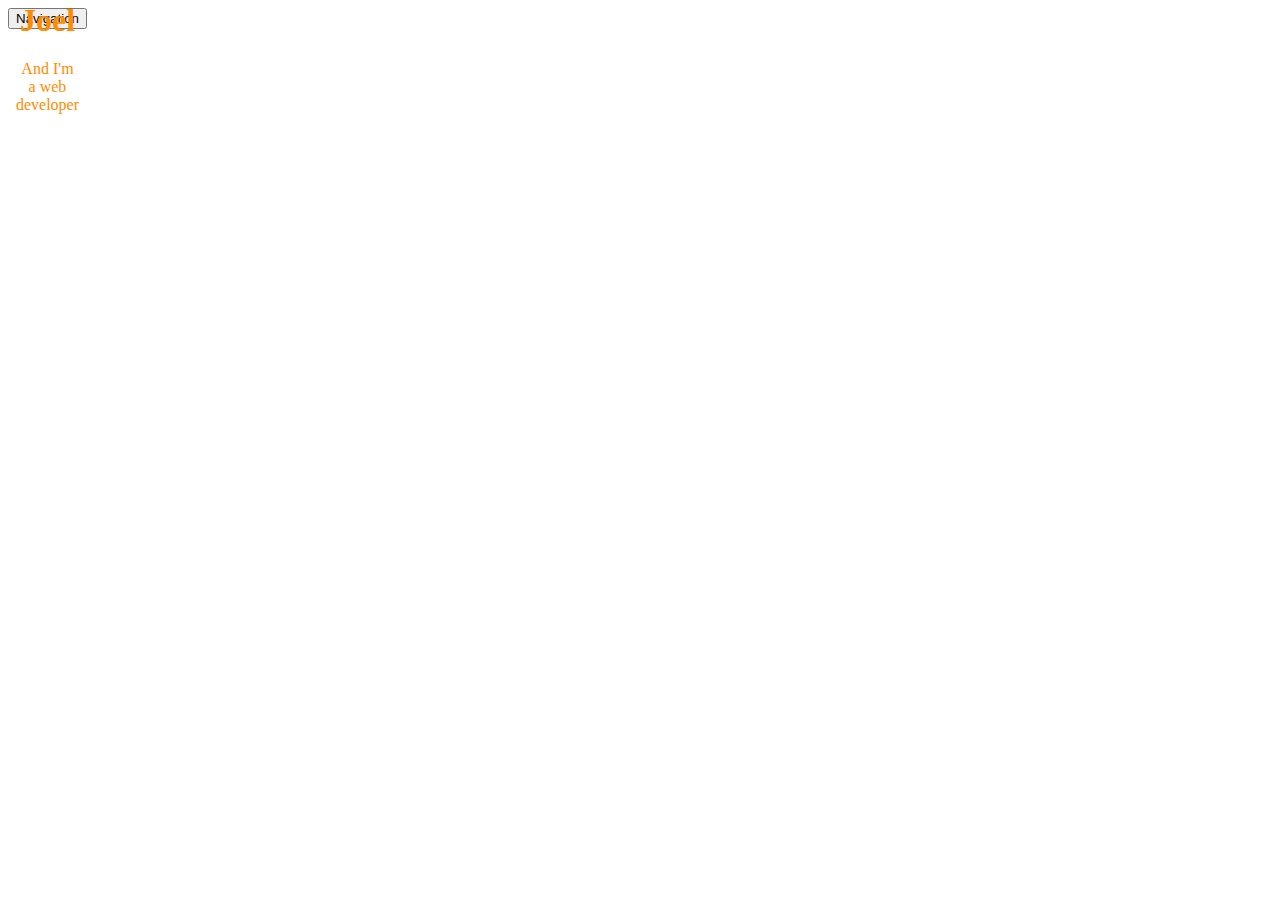
==== index.html @ 1eae739b "dtytr" ====
<!DOCTYPE html>
<html lang="en">
<head>
    <meta charset="UTF-8">
    <meta http-equiv="X-UA-Compatible" content="IE=edge">
    <meta name="viewport" content="width=device-width, initial-scale=1.0">
    <title>Joel's home page</title>
    <link rel="stylesheet" href="style/jojostyles.css">

</head>
<body>
    <div class="hero-image"> 
    <div class="dropdown">
        <button>Navigation</button>
        <div class="dropdown-content">
            <p><a href="mystory.html">My story</a></p>
            <p><a href="#" class="active">Home</a></p>
            <p><a href="personality.html">Personality</a></p>
            <p><a href="page.html">Page</a></p>
            <p><a href="gallery.html">Gallery</a></p>
            
        </div>
    
    
        <div class="hero-text">
            <h1>I am Joel</h1>
            <p>And I'm a web developer</p>
        </div>
    </div>
    </div>
</body>
</html>
---- style/jojostyles.css ----
body{
    height: 100%;
    width: 100%;
}
.dropdown{
    position: relative;
    display: inline-block;
}
.dropdown-content{
    display: none;
    position: absolute;
    border: 2px solid white;
    background-color: rgb(0, 0, 0);
    min-width: 160px;
    box-shadow: 0px 8px 16px 0px rgb(0, 0, 0);
    padding: auto;
    z-index: 1;
}
.dropdown:hover  .dropdown-content{
    display: block;
}
a:hover{
    text-align: center;
    color: aliceblue;
}
.active{
    color: brown;
    background-color: cadetblue;
}
.container{
    border: 2px solid purple;
    background-color: pink;
    width: 70%;
    height: auto;
    float:right;
}
    .photo{
        max-width: 47%;
        padding: 0 10px;
        height: auto;
        border-radius: 5px;
        display: inline-block;
    }
    .hero-image{
        background-image: url(media/16.jpg);
        height: 70%;
        background-position: center;
        background-repeat: no-repeat;
        background-size: cover;
        position: relative;
    }
    .hero-text{
        text-align: center;
        position: absolute;
        top: 50%;
        left: 50%;
        transform: translate(-50%, -50%);
        color: rgb(255, 140, 0);

    }
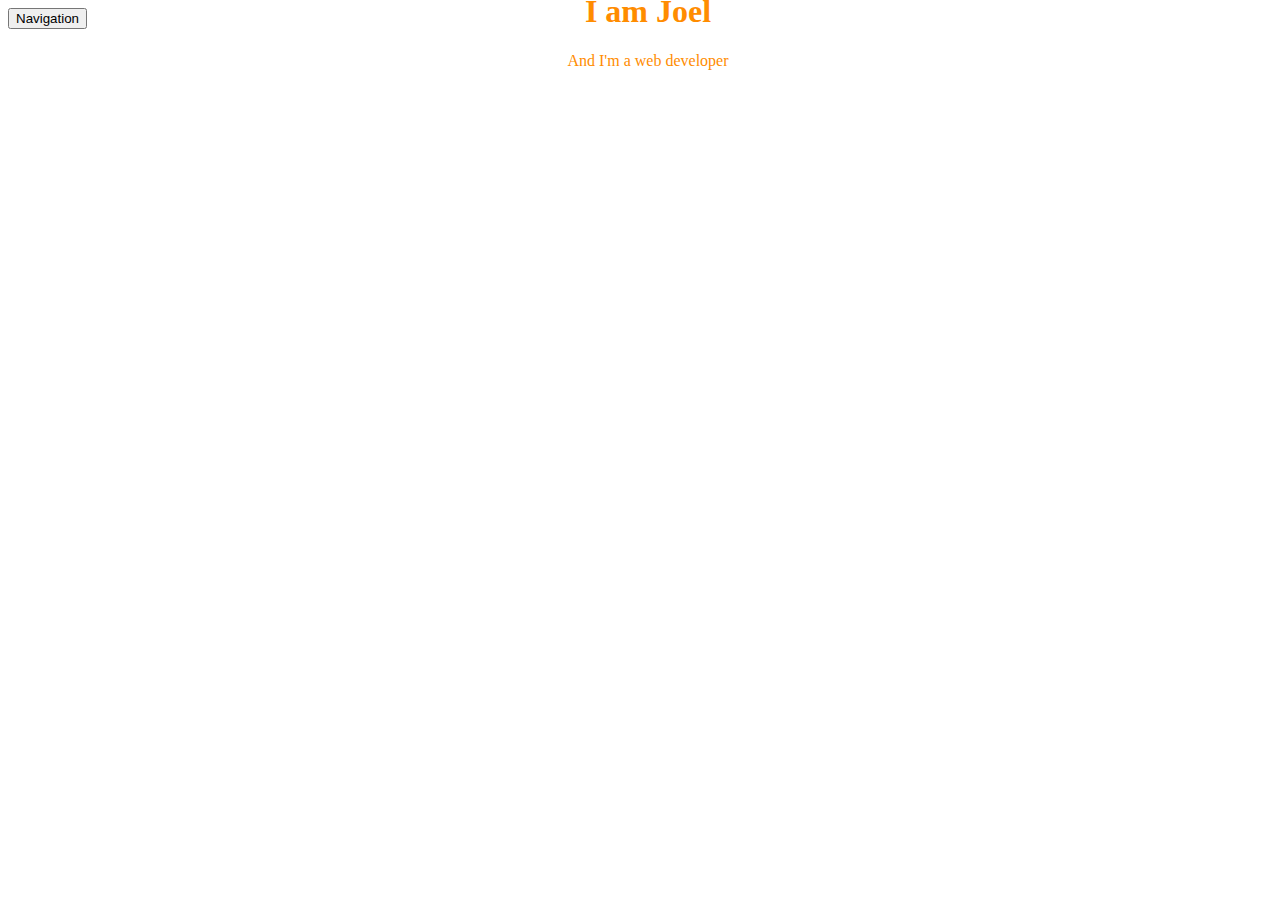
==== commit 4bb55008: "Update index.html" ====
--- a/index.html
+++ b/index.html
@@ -9,7 +9,6 @@
 
 </head>
 <body>
-    <div class="hero-image"> 
     <div class="dropdown">
         <button>Navigation</button>
         <div class="dropdown-content">
@@ -20,13 +19,12 @@
             <p><a href="gallery.html">Gallery</a></p>
             
         </div>
-    
-    
+    </div>
+    <div class="hero-image"> 
         <div class="hero-text">
             <h1>I am Joel</h1>
             <p>And I'm a web developer</p>
         </div>
     </div>
-    </div>
 </body>
 </html>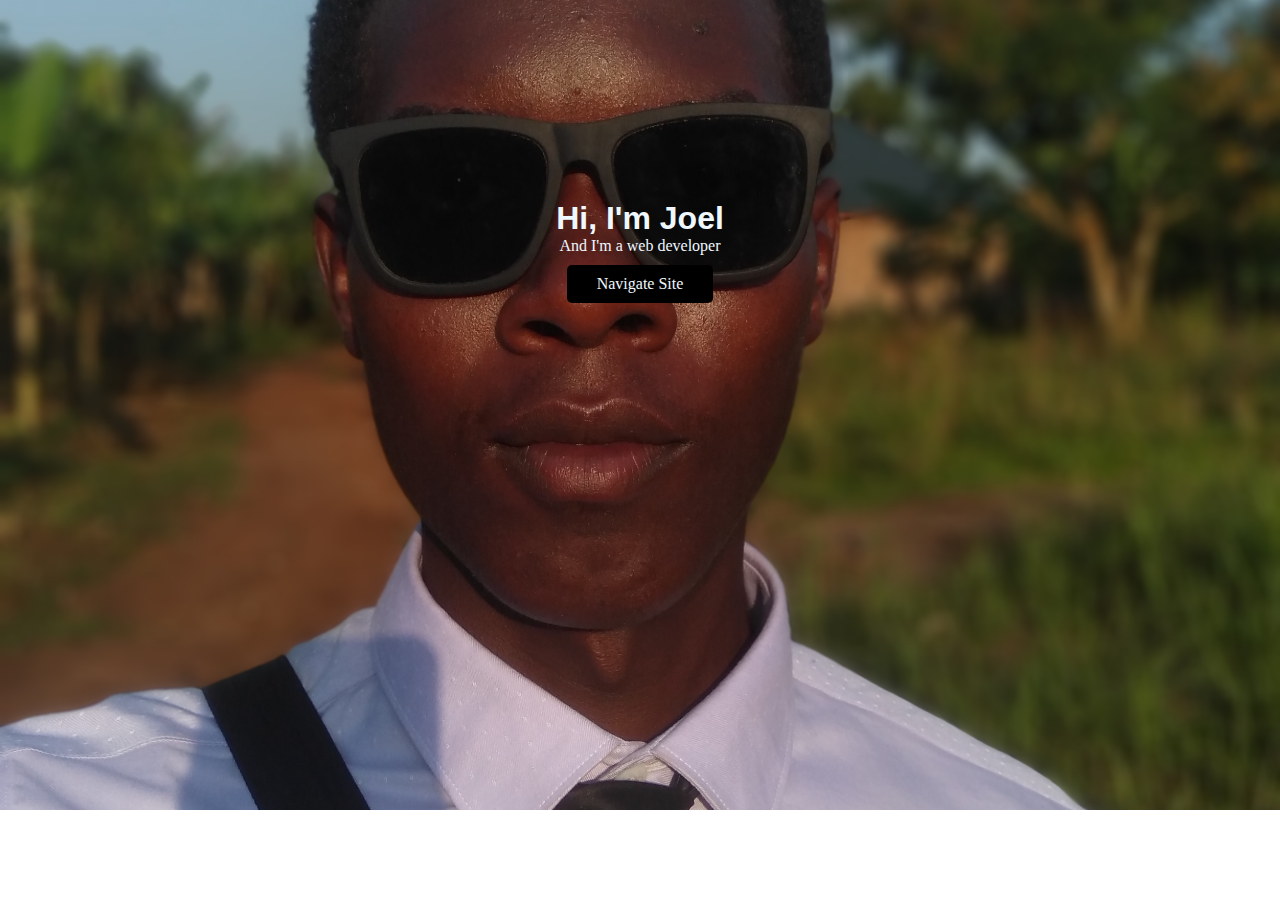
==== commit 1f162be1: "wareva" ====
--- a/index.html
+++ b/index.html
@@ -4,27 +4,27 @@
     <meta charset="UTF-8">
     <meta http-equiv="X-UA-Compatible" content="IE=edge">
     <meta name="viewport" content="width=device-width, initial-scale=1.0">
-    <title>Joel's home page</title>
+    <title>Joel's Home page</title>
     <link rel="stylesheet" href="style/jojostyles.css">
-
 </head>
 <body>
-    <div class="dropdown">
-        <button>Navigation</button>
-        <div class="dropdown-content">
-            <p><a href="mystory.html">My story</a></p>
-            <p><a href="#" class="active">Home</a></p>
-            <p><a href="personality.html">Personality</a></p>
-            <p><a href="page.html">Page</a></p>
-            <p><a href="gallery.html">Gallery</a></p>
-            
+    
+    <div class="img-container">
+        <div class="inner-container">
+            <h1>Hi, I'm Joel</h1>
+            <p>And I'm a web developer</p>
+            <div class="dropdown"><a href="#" class="hero-btn">Navigate Site</a>
+                <div class="dropdown-content">
+                    <div><a class="hero-btno" href="mystory.html">My story</a></div>
+                    <div><a class="hero-btno" href="#" class="active">Home</a></div>
+                    <div><a class="hero-btno" href="personality.html">Personality</a></div>
+                    <div><a class="hero-btno" href="page.html">Page</a></div>
+                    <div><a class="hero-btno" href="gallery.html">Gallery</a></div>
+                    
+            </div>
+
         </div>
     </div>
-    <div class="hero-image"> 
-        <div class="hero-text">
-            <h1>I am Joel</h1>
-            <p>And I'm a web developer</p>
-        </div>
-    </div>
+    
 </body>
 </html>--- a/style/jojostyles.css
+++ b/style/jojostyles.css
@@ -1,7 +1,60 @@
+*{
+    margin: 0;
+    height: 100%;
+}
+body{
+    width: 100%;
+}
+.img-container{
+    background-image: url(../media/19.jpg);
+    height: 90%;
+    background-position: center;
+    background-repeat: no-repeat;
+    background-size: cover;
+    position: relative;
+    
+}
+.inner-container{
+    text-align: center;
+    position: absolute;
+    width: 100%;
+    color: aliceblue;
+    height: auto;
+    margin-top: 200px;
+}
+h1{
+    font-size: 7;
+    font-family: 'Segoe UI', Tahoma, Geneva, Verdana, sans-serif;
+}
+.p{
+    font-size: 1cm;
+}
+.hero-btn{
+    text-decoration: none;
+    color: aliceblue;
+    background: black;
+    padding: 10px 30px;
+    border-radius: 5px;
+    margin-top: 10px;
+    display: inline-block;
+}
 
-body{
-    height: 100%;
-    width: 100%;
+.hero-btno{
+    text-decoration: none;
+    color: rgb(3, 3, 3);
+    background: rgb(248, 248, 248);
+    padding: 10px 30px;
+    border-radius: 5px;
+    margin-top: 10px;
+    display: inline-block;
+}
+.hero-btno:hover{
+    color:wheat ;
+    background-color: black;
+    font-family: 'Courier New', Courier, monospace;
+}
+.hero-btn:hover  .dropdown-content{
+    display: block;
 }
 .dropdown{
     position: relative;
@@ -10,13 +63,10 @@
 .dropdown-content{
     display: none;
     position: absolute;
-    border: 2px solid white;
-    background-color: rgb(0, 0, 0);
-    min-width: 160px;
-    box-shadow: 0px 8px 16px 0px rgb(0, 0, 0);
+    background-color: aliceblue;
+    box-shadow: 0px 8px 16px 0px coral;
     padding: auto;
-    z-index: 1;
-}
+    z-index: 1;}
 .dropdown:hover  .dropdown-content{
     display: block;
 }
@@ -42,8 +92,9 @@
         border-radius: 5px;
         display: inline-block;
     }
-    .hero-image{
-        background-image: url(media/16.jpg);
+    #cover{
+        background-image: url(/media/16.jpg);
+        width: 70%;
         height: 70%;
         background-position: center;
         background-repeat: no-repeat;
@@ -58,4 +109,66 @@
         transform: translate(-50%, -50%);
         color: rgb(255, 140, 0);
 
+    }
+    .personality{
+        border: 2px solid palevioletred;
+    width: 70%;
+    height: auto;
+    background-image: url(../media/11.jpg);
+    background-repeat: no-repeat;
+    background-size: cover;
+    opacity: 0.9;
+    margin: 0 auto;
+    padding: 10px;
+    align-content: center;
+
+    }
+    .mind{
+        background-color: rgb(93, 179, 255);
+    padding: 5px;
+    width: 49%;
+    border-radius: 5px;
+    display: inline-block;
+    margin: 10%;
+
+    }
+    .energy{
+        background-color: rgb(252, 232, 53);
+    padding: 5px;
+    width: 49%;
+    border-radius: 5px;
+    display: inline-block;
+    margin: 10%;
+
+
+    }
+    .nature{
+        background-color: rgb(29, 150, 49);
+    padding: 5px;
+    width: 49%;
+    border-radius: 5px;
+    display: inline-block;
+    margin: 10%;
+
+
+    }
+    .tactics{
+        background-color: rgb(185, 103, 233);
+    padding: 5px;
+    width: 49%;
+    border-radius: 5px;
+    display: inline-block;
+    margin: 10%;
+
+
+    }
+    .identity{
+        background-color: rgb(204, 23, 129);
+    padding: 5px;
+    width: 49%;
+    border-radius: 5px;
+    display: inline-block;
+    margin: 10%;
+
+
     }